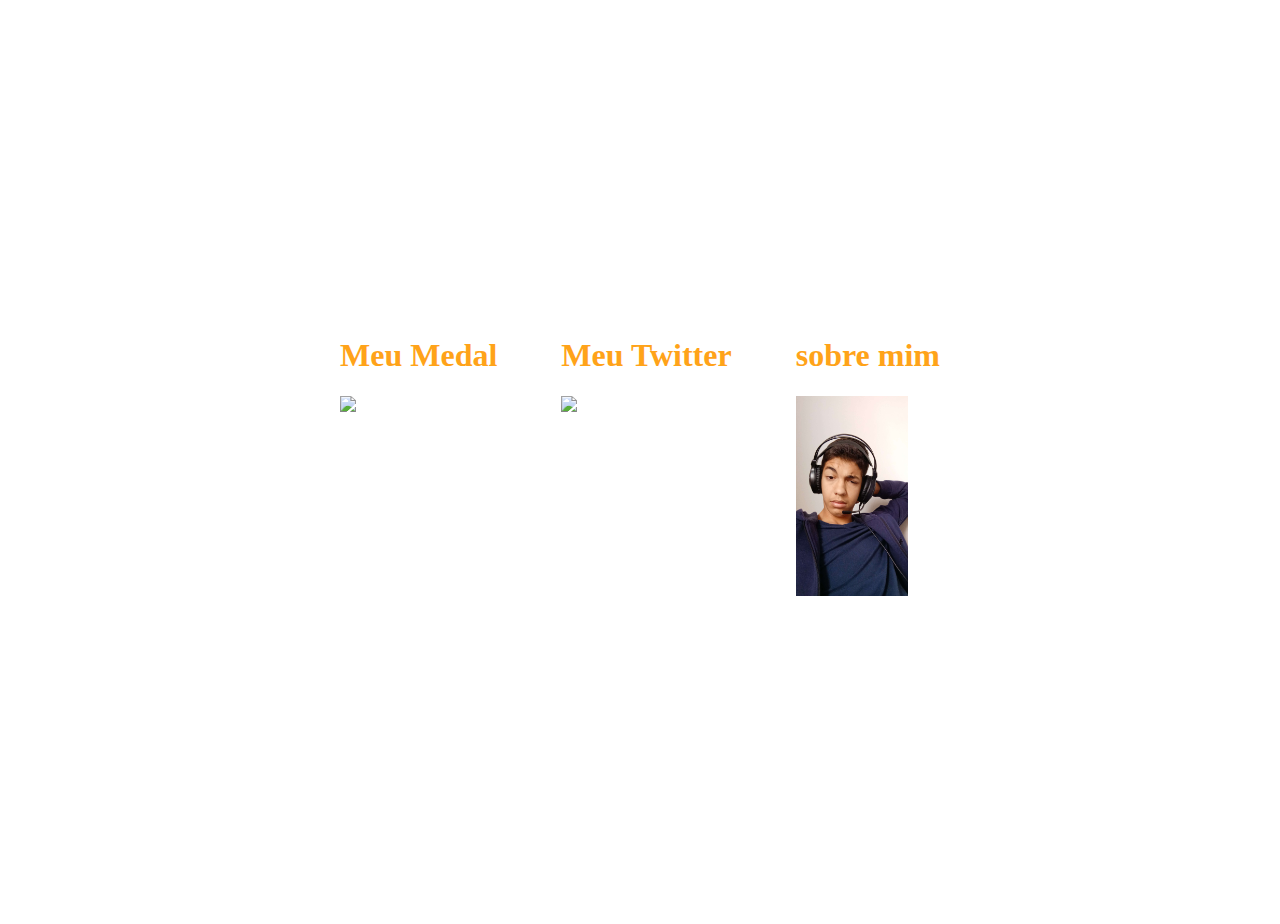
==== index2.html @ f9a40e2e "Add files via upload" ====
<!DOCTYPE html>
<html lang="en">
<head>
    <meta charset="UTF-8">
    <meta name="viewport" content="width=device-width, initial-scale=1.0">
    <title>Document</title>
    <link rel="stylesheet" href="style.css">
</head>
<body>
    <nav>
        <ul>

    <a href=" https://medal.tv/pt/u/ovinho_frito04 " aria-setsize="100"><h1>Meu Medal</h1><img src=" https://cdn.medal.tv/assets/img/medal-with-bg.png" width="100" style="width:auto; height:200px; padding:center"> </a>  
    <a href=" https://twitter.com/ovinho_frito02 " aria-setsize="100"><h1>Meu Twitter</h1><img src="https://s2-techtudo.glbimg.com/f5K6FXnCmZnRvij2SNsrZSn9Iso=/600x0/filters:quality(70)/https://i.s3.glbimg.com/v1/AUTH_08fbf48bc0524877943fe86e43087e7a/internal_photos/bs/2023/e/D/6e24vbQSaRBG2ScINKIQ/imagem-6.jpg" width="100" style="width:auto; height:200px; padding:center"> </a> 
    <a href="index.html" aria-setsize="100"><h1>sobre mim</h1><img src="eu.jpg" width="100" style="width:auto; height:200px; padding:center"> </a> 
            </nav>
        </ul>

</body>
</html>
---- style.css ----
body{
    background-image: url(https://i.giphy.com/gYWeVOiMmbg3kzCTq5.webp);
  background-repeat: no-repeat;
  background-size: cover;
  height: 100vh;
  background-position: center;

ul
  {

  justify-content: space-around;
  display: flex;
  list-style: none;
  padding: 300px;
  }
  a

 {

  color: rgb(255, 163, 25);
  text-decoration:wavy;
text-decoration-color:rgb(218, 63, 2);
text-size-adjust: 100;
text-shadow:rgb(10, 47, 212) height=100px;
 }

  }
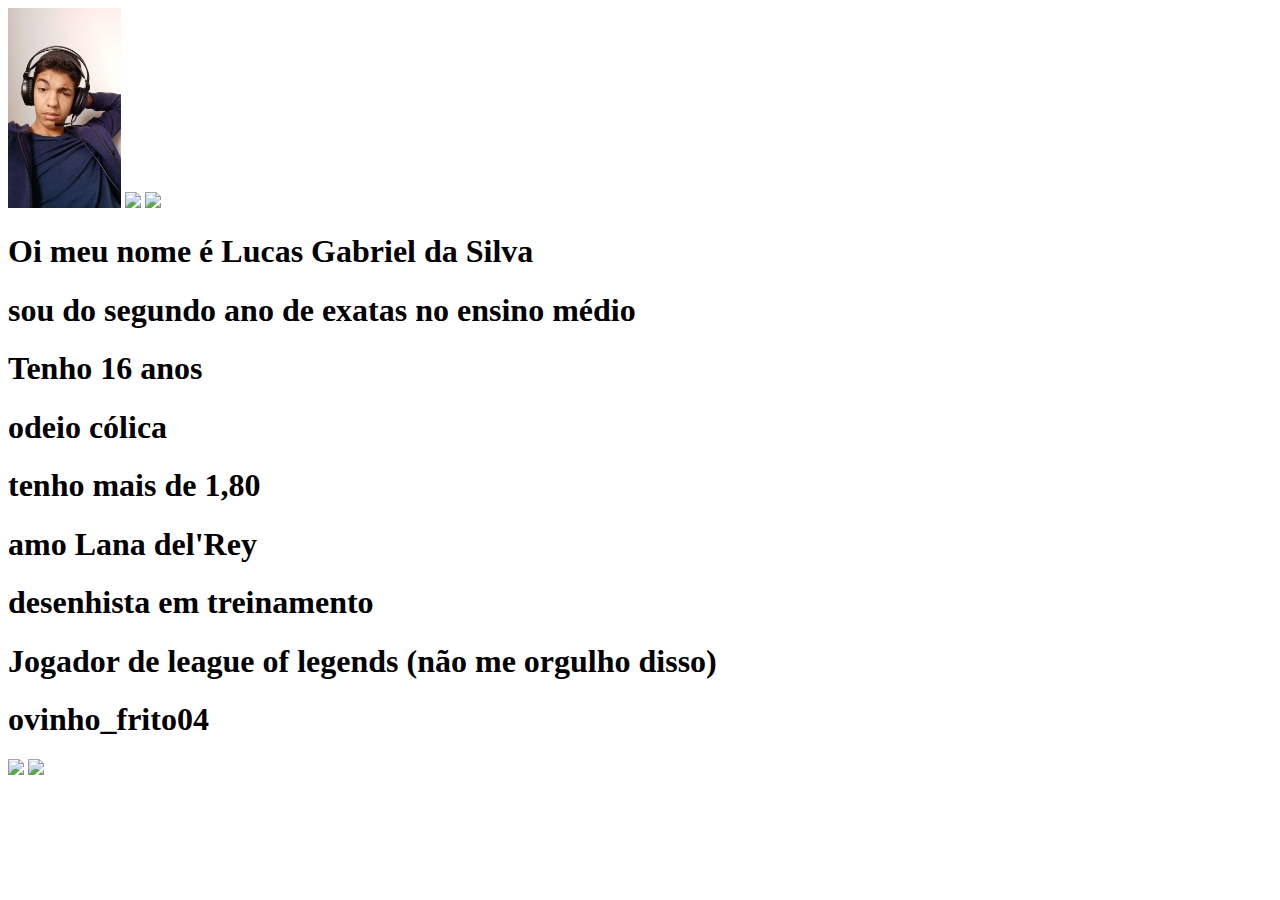
==== commit 099d625a: "Update and rename index.html to index2.html" ====
--- a/index2.html
+++ b/index2.html
@@ -4,17 +4,29 @@
     <meta charset="UTF-8">
     <meta name="viewport" content="width=device-width, initial-scale=1.0">
     <title>Document</title>
-    <link rel="stylesheet" href="style.css">
+    <link rel="stylesheet" href="index.css">
 </head>
 <body>
-    <nav>
-        <ul>
+   
+        
+ 
+    <a><img src="eu.jpg" height="200">
+        <a><img src="https://uploads.disquscdn.com/images/dfecaa1ba79175057c6b6561c31793012d5b668b804b8ee6cea3e3abcc920280.gif" height="200" >
+            <a><img src="https://pbs.twimg.com/media/GMV_IlBXgAAq4_p?format=jpg&name=small" height="200" >
+<h1> Oi meu nome é Lucas Gabriel da Silva </h1>
+<h1> sou do segundo ano de exatas no ensino médio</h1>
+<h1> Tenho 16 anos</h1>
+<h1> odeio cólica </h1>
+<h1> tenho mais de 1,80 </h1>
+<h1> amo Lana del'Rey </h1>
+<h1> desenhista em treinamento </h1>
+<h1> Jogador de league of legends (não me orgulho disso)</h1>
+<h1> ovinho_frito04 </h1>
 
-    <a href=" https://medal.tv/pt/u/ovinho_frito04 " aria-setsize="100"><h1>Meu Medal</h1><img src=" https://cdn.medal.tv/assets/img/medal-with-bg.png" width="100" style="width:auto; height:200px; padding:center"> </a>  
-    <a href=" https://twitter.com/ovinho_frito02 " aria-setsize="100"><h1>Meu Twitter</h1><img src="https://s2-techtudo.glbimg.com/f5K6FXnCmZnRvij2SNsrZSn9Iso=/600x0/filters:quality(70)/https://i.s3.glbimg.com/v1/AUTH_08fbf48bc0524877943fe86e43087e7a/internal_photos/bs/2023/e/D/6e24vbQSaRBG2ScINKIQ/imagem-6.jpg" width="100" style="width:auto; height:200px; padding:center"> </a> 
-    <a href="index.html" aria-setsize="100"><h1>sobre mim</h1><img src="eu.jpg" width="100" style="width:auto; height:200px; padding:center"> </a> 
-            </nav>
-        </ul>
+</a>
+<a><img src="https://pa1.aminoapps.com/6606/85ed7db2043b08fabd37e228663ff29b98fd4f08_hq.gif" height="200">
+    <a><img src="https://media.tenor.com/W_cH9yl1uNkAAAAM/malphite.gif" height="200" >
+
 
 </body>
-</html>+</html>
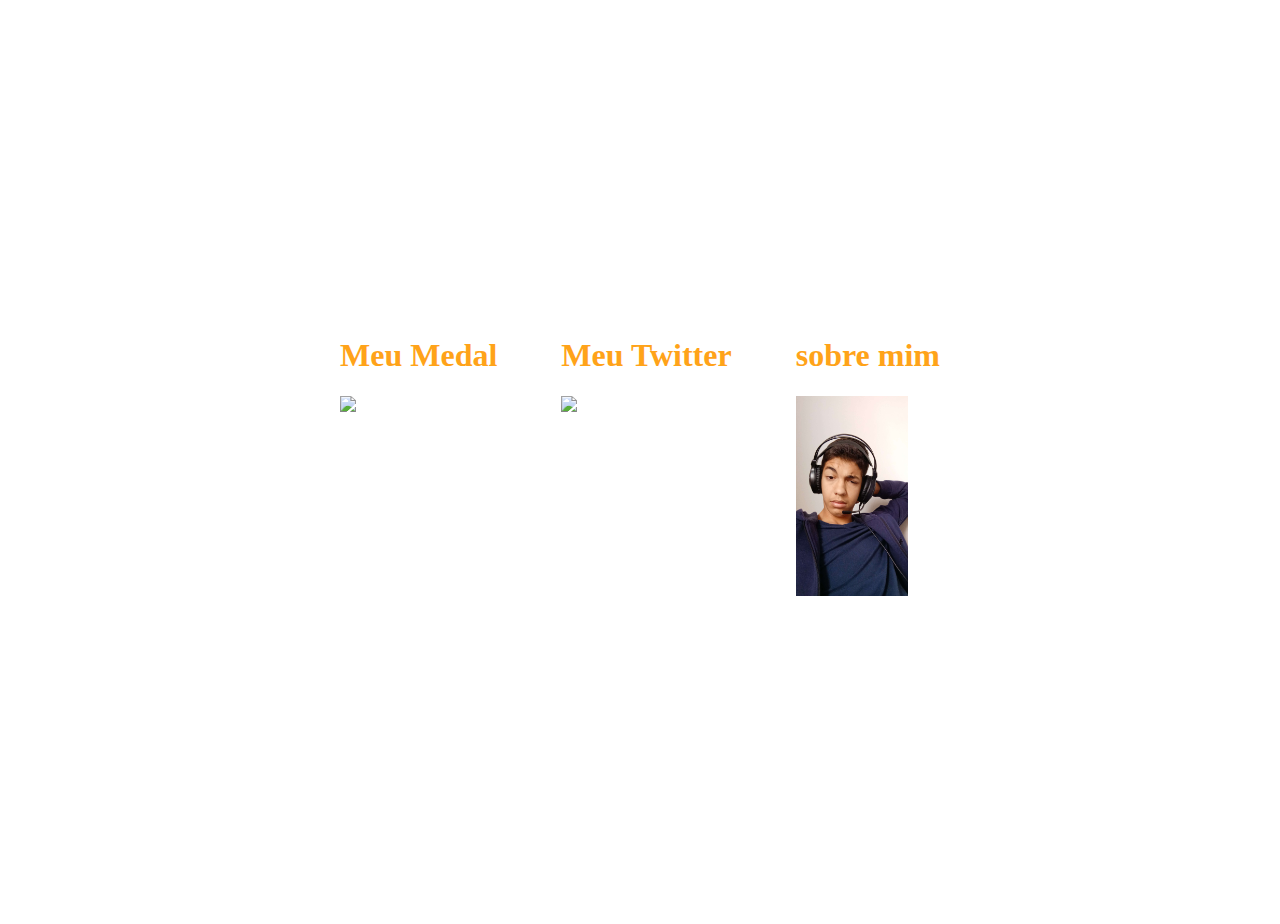
==== commit 82a52c95: "Update index2.html" ====
--- a/index2.html
+++ b/index2.html
@@ -4,29 +4,17 @@
     <meta charset="UTF-8">
     <meta name="viewport" content="width=device-width, initial-scale=1.0">
     <title>Document</title>
-    <link rel="stylesheet" href="index.css">
+    <link rel="stylesheet" href="style.css">
 </head>
 <body>
-   
-        
- 
-    <a><img src="eu.jpg" height="200">
-        <a><img src="https://uploads.disquscdn.com/images/dfecaa1ba79175057c6b6561c31793012d5b668b804b8ee6cea3e3abcc920280.gif" height="200" >
-            <a><img src="https://pbs.twimg.com/media/GMV_IlBXgAAq4_p?format=jpg&name=small" height="200" >
-<h1> Oi meu nome é Lucas Gabriel da Silva </h1>
-<h1> sou do segundo ano de exatas no ensino médio</h1>
-<h1> Tenho 16 anos</h1>
-<h1> odeio cólica </h1>
-<h1> tenho mais de 1,80 </h1>
-<h1> amo Lana del'Rey </h1>
-<h1> desenhista em treinamento </h1>
-<h1> Jogador de league of legends (não me orgulho disso)</h1>
-<h1> ovinho_frito04 </h1>
+    <nav>
+        <ul>
 
-</a>
-<a><img src="https://pa1.aminoapps.com/6606/85ed7db2043b08fabd37e228663ff29b98fd4f08_hq.gif" height="200">
-    <a><img src="https://media.tenor.com/W_cH9yl1uNkAAAAM/malphite.gif" height="200" >
-
+    <a href=" https://medal.tv/pt/u/ovinho_frito04 " aria-setsize="100"><h1>Meu Medal</h1><img src=" https://cdn.medal.tv/assets/img/medal-with-bg.png" width="100" style="width:auto; height:200px; padding:center"> </a>  
+    <a href=" https://twitter.com/ovinho_frito02 " aria-setsize="100"><h1>Meu Twitter</h1><img src="https://s2-techtudo.glbimg.com/f5K6FXnCmZnRvij2SNsrZSn9Iso=/600x0/filters:quality(70)/https://i.s3.glbimg.com/v1/AUTH_08fbf48bc0524877943fe86e43087e7a/internal_photos/bs/2023/e/D/6e24vbQSaRBG2ScINKIQ/imagem-6.jpg" width="100" style="width:auto; height:200px; padding:center"> </a> 
+    <a href="index.html" aria-setsize="100"><h1>sobre mim</h1><img src="eu.jpg" width="100" style="width:auto; height:200px; padding:center"> </a> 
+            </nav>
+        </ul>
 
 </body>
 </html>
--- a/style.css
+++ b/style.css
@@ -0,0 +1,27 @@
+body{
+    background-image: url(https://i.giphy.com/gYWeVOiMmbg3kzCTq5.webp);
+  background-repeat: no-repeat;
+  background-size: cover;
+  height: 100vh;
+  background-position: center;
+
+ul
+  {
+
+  justify-content: space-around;
+  display: flex;
+  list-style: none;
+  padding: 300px;
+  }
+  a
+
+ {
+
+  color: rgb(255, 163, 25);
+  text-decoration:wavy;
+text-decoration-color:rgb(218, 63, 2);
+text-size-adjust: 100;
+text-shadow:rgb(10, 47, 212) height=100px;
+ }
+
+  }